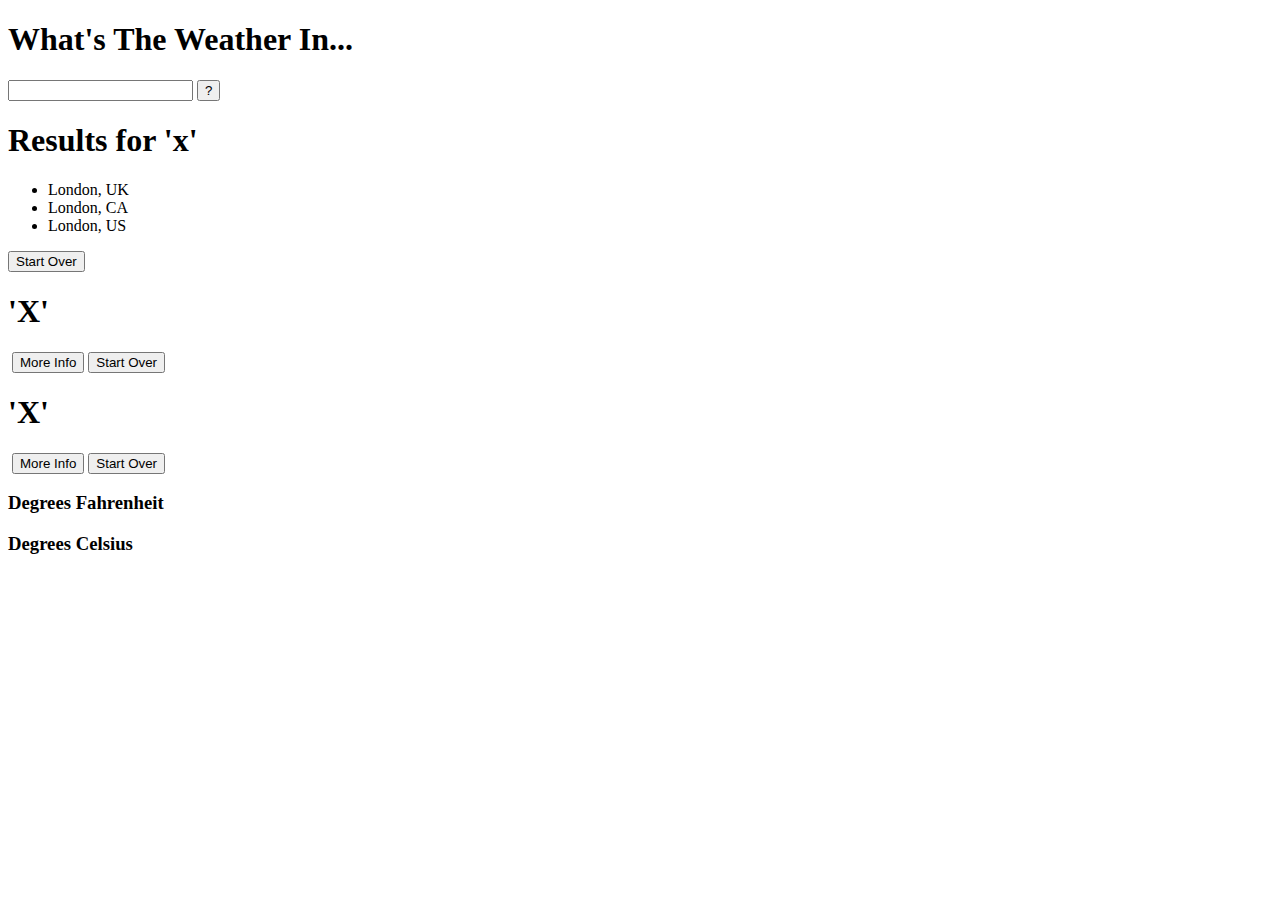
==== weather.html @ 440b0bb8 "fleshed out html" ====
<!DOCTYPE html>
<html>
<head>
	<title>API Weather App</title>
</head>
<body>
	<div class="js-starting-form">
		<h1>What's The Weather In...</h1>
		<form action="#" class="js-search-form">
		<label for="query"></label>
		<input type="text">
		<button type="submit">?</button>
		</form>
	</div>
	<div class="js-search-results">
		<h1>Results for 'x'</h1>
		<ul>
			<li>London, UK</li>
			<li>London, CA</li>
			<li>London, US</li>
		</ul>
		<button class="start-over">Start Over</button>
	</div>
	<div class="js-result-display">
		<h1>'X'</h1>
		<img class="weather-image" src="">
		<button class="more-info">More Info</button>
		<button class="start-over">Start Over</button>
	</div>
	<div class="js-result-details">
		<h1>'X'</h1>
		<img class="weather-image" src="">
		<button class="more-info">More Info</button>
		<button class="start-over">Start Over</button>
		<h3 class="js-degrees-fahrenheit">Degrees Fahrenheit</h3>
		<h3 class="js-degrees-celsius">Degrees Celsius</h3>
	</div>



<script type="text/javascript" src="https://cdnjs.cloudflare.com/ajax/libs/jquery/3.2.1/core.js"></script>
<script type="text/javascript" src="weather.js"></script>
</body>
</html>
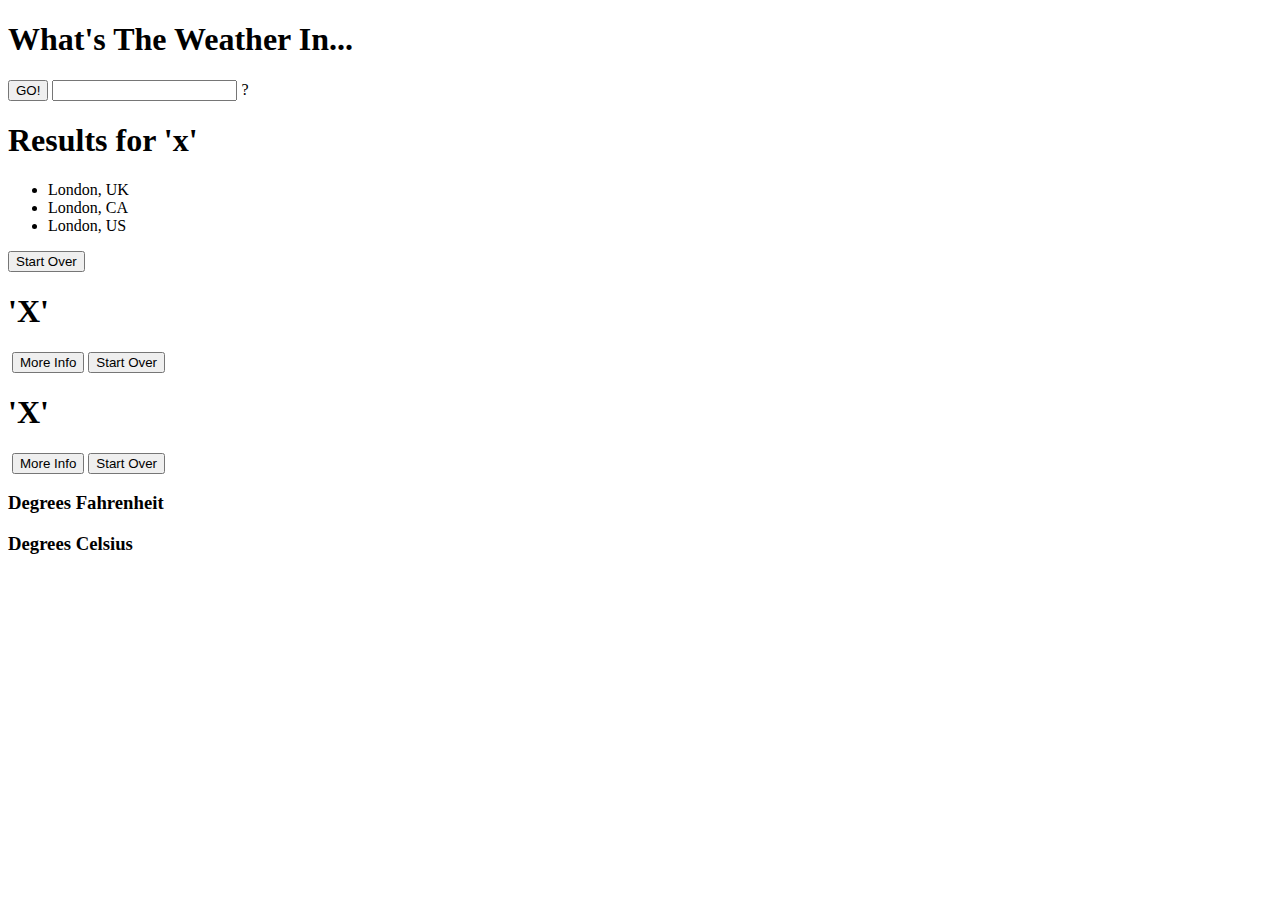
==== commit 009906f4: "added javascript plan" ====
--- a/weather.html
+++ b/weather.html
@@ -1,44 +1,45 @@
 <!DOCTYPE html>
 <html>
 <head>
-	<title>API Weather App</title>
+    <title>API Weather App</title>
 </head>
 <body>
-	<div class="js-starting-form">
-		<h1>What's The Weather In...</h1>
-		<form action="#" class="js-search-form">
-		<label for="query"></label>
-		<input type="text">
-		<button type="submit">?</button>
-		</form>
-	</div>
-	<div class="js-search-results">
-		<h1>Results for 'x'</h1>
-		<ul>
-			<li>London, UK</li>
-			<li>London, CA</li>
-			<li>London, US</li>
-		</ul>
-		<button class="start-over">Start Over</button>
-	</div>
-	<div class="js-result-display">
-		<h1>'X'</h1>
-		<img class="weather-image" src="">
-		<button class="more-info">More Info</button>
-		<button class="start-over">Start Over</button>
-	</div>
-	<div class="js-result-details">
-		<h1>'X'</h1>
-		<img class="weather-image" src="">
-		<button class="more-info">More Info</button>
-		<button class="start-over">Start Over</button>
-		<h3 class="js-degrees-fahrenheit">Degrees Fahrenheit</h3>
-		<h3 class="js-degrees-celsius">Degrees Celsius</h3>
-	</div>
+    <div class="js-starting-form">
+        <h1>What's The Weather In...</h1>
+        <form action="#" class="js-search-form">
+        <label for="query"></label>
+        <button type="submit">GO!</button>
+        <input type="text" class="js-query">
+        <label for="query">?</label>
+        </form>
+    </div>
+    <div class="js-search-results">
+        <h1>Results for 'x'</h1>
+        <ul>
+            <li>London, UK</li>
+            <li>London, CA</li>
+            <li>London, US</li>
+        </ul>
+        <button class="start-over">Start Over</button>
+    </div>
+    <div class="js-result-display">
+        <h1>'X'</h1>
+        <img class="weather-image" src="">
+        <button class="more-info">More Info</button>
+        <button class="start-over">Start Over</button>
+    </div>
+    <div class="js-result-details">
+        <h1>'X'</h1>
+        <img class="weather-image" src="">
+        <button class="more-info">More Info</button>
+        <button class="start-over">Start Over</button>
+        <h3 class="js-degrees-fahrenheit">Degrees Fahrenheit</h3>
+        <h3 class="js-degrees-celsius">Degrees Celsius</h3>
+    </div>
 
 
 
-<script type="text/javascript" src="https://cdnjs.cloudflare.com/ajax/libs/jquery/3.2.1/core.js"></script>
+<script type="text/javascript" src="https://code.jquery.com/jquery-3.2.1.min.js"></script>
 <script type="text/javascript" src="weather.js"></script>
 </body>
 </html>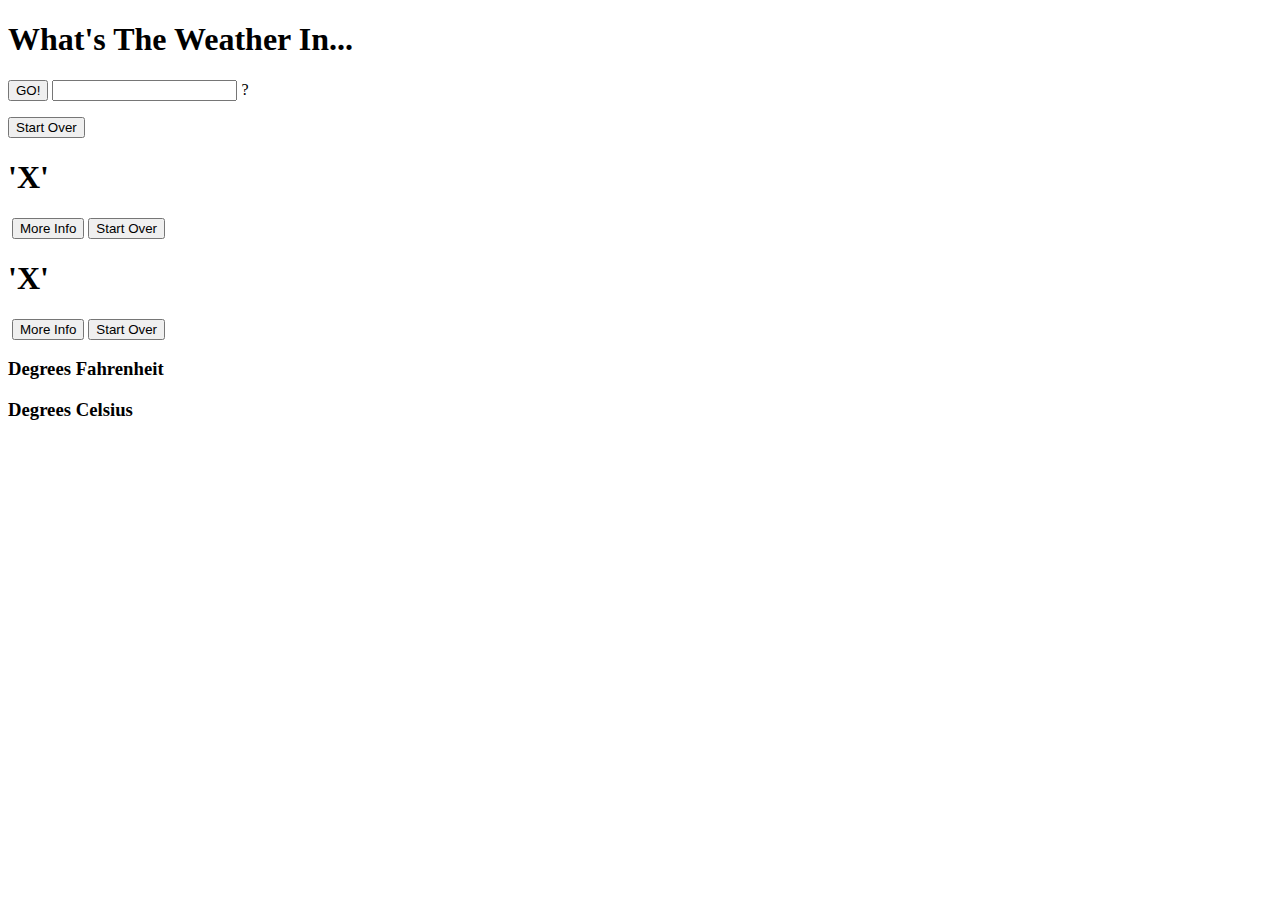
==== commit e9b2d401: "working on render Data still" ====
--- a/weather.html
+++ b/weather.html
@@ -13,12 +13,10 @@
         <label for="query">?</label>
         </form>
     </div>
-    <div class="js-search-results">
-        <h1>Results for 'x'</h1>
-        <ul>
-            <li>London, UK</li>
-            <li>London, CA</li>
-            <li>London, US</li>
+    <div>
+        <div class="js-search-results">
+        </div>
+        <ul class="js-list-items">
         </ul>
         <button class="start-over">Start Over</button>
     </div>
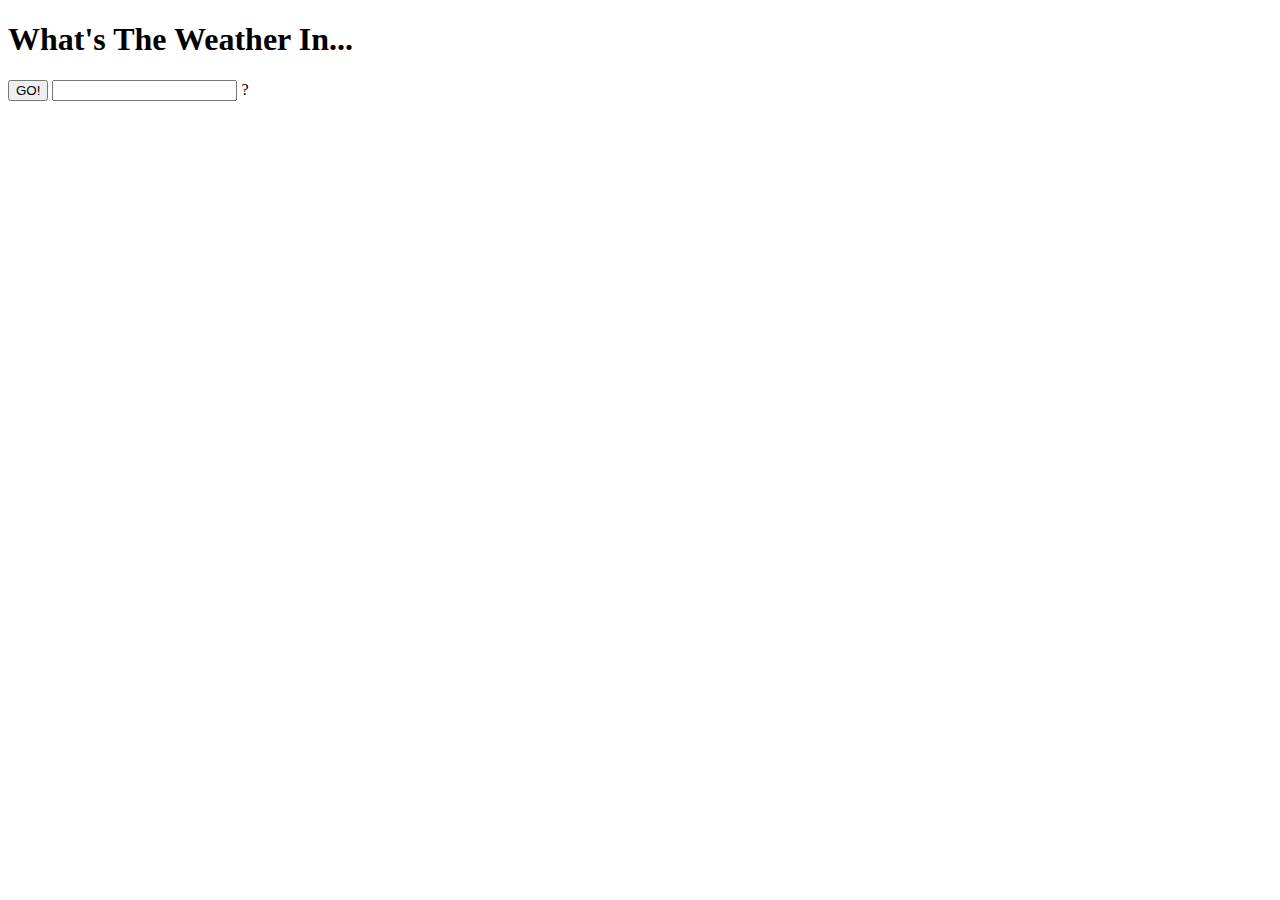
==== commit 979e6dd5: "displays work ok" ====
--- a/weather.html
+++ b/weather.html
@@ -1,32 +1,36 @@
 <!DOCTYPE html>
 <html>
+
 <head>
     <title>API Weather App</title>
+    <link rel="stylesheet" href="weather.css">
 </head>
+
 <body>
     <div class="js-starting-form">
         <h1>What's The Weather In...</h1>
         <form action="#" class="js-search-form">
-        <label for="query"></label>
-        <button type="submit">GO!</button>
-        <input type="text" class="js-query">
-        <label for="query">?</label>
+            <label for="query"></label>
+            <button type="submit">GO!</button>
+            <input type="text" class="js-query">
+            <label for="query">?</label>
         </form>
     </div>
-    <div>
+    <div class="js-search hidden">
         <div class="js-search-results">
         </div>
         <ul class="js-list-items">
+            <li></li>
         </ul>
         <button class="start-over">Start Over</button>
     </div>
-    <div class="js-result-display">
+    <div class="js-result-display hidden">
         <h1>'X'</h1>
         <img class="weather-image" src="">
         <button class="more-info">More Info</button>
         <button class="start-over">Start Over</button>
     </div>
-    <div class="js-result-details">
+    <div class="js-result-details hidden">
         <h1>'X'</h1>
         <img class="weather-image" src="">
         <button class="more-info">More Info</button>
@@ -37,7 +41,8 @@
 
 
 
-<script type="text/javascript" src="https://code.jquery.com/jquery-3.2.1.min.js"></script>
-<script type="text/javascript" src="weather.js"></script>
+    <script type="text/javascript" src="https://code.jquery.com/jquery-3.2.1.min.js"></script>
+    <script type="text/javascript" src="weather.js"></script>
 </body>
+
 </html>--- a/weather.css
+++ b/weather.css
@@ -0,0 +1,8 @@
+.hidden {
+    display: none
+}
+
+li {
+    list-style-type: none;
+    text-decoration: underline
+}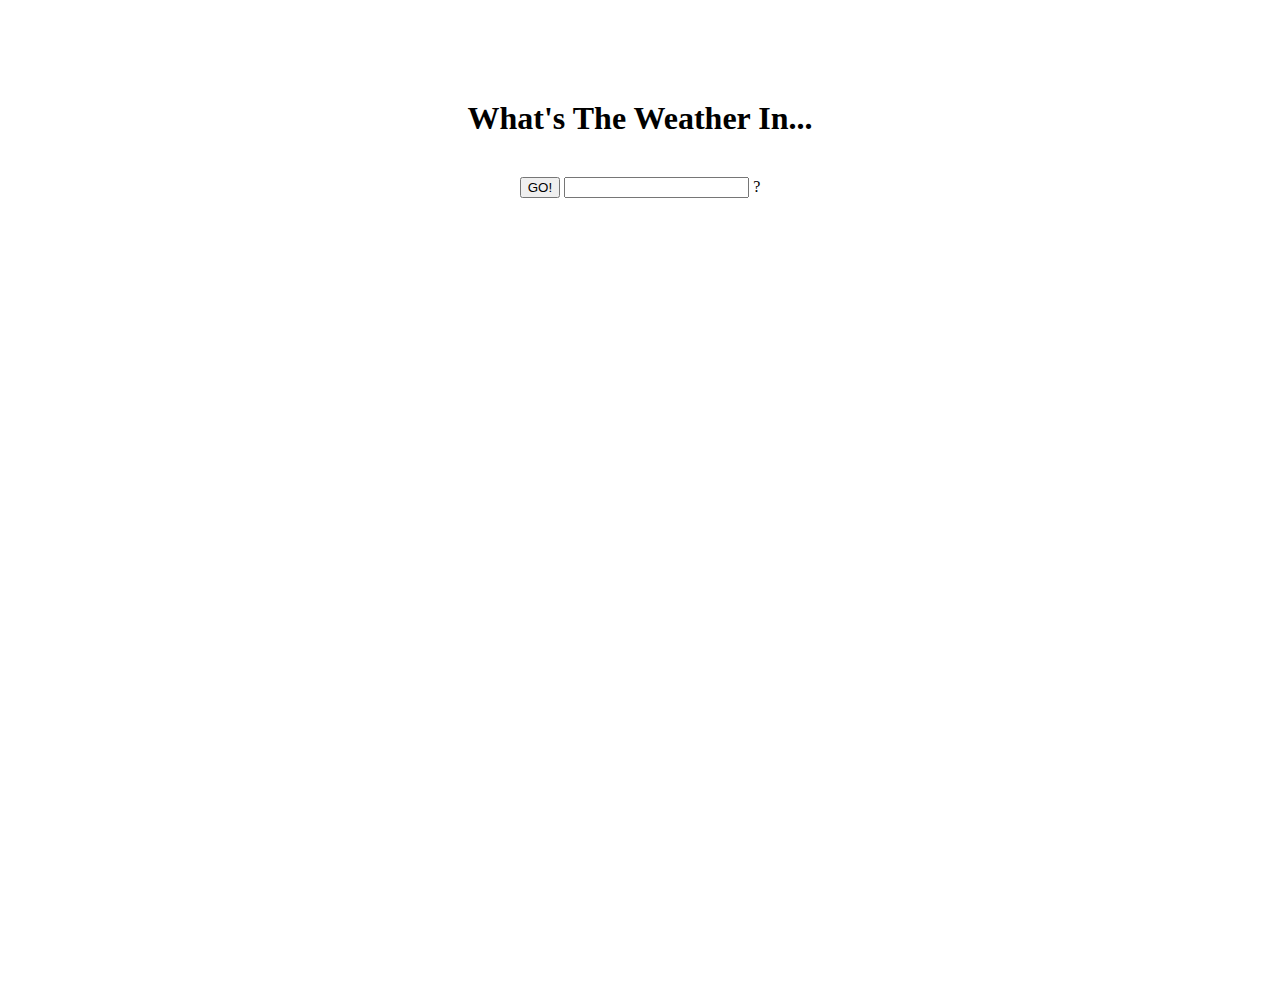
==== commit 97ae5ae4: "finished js" ====
--- a/weather.html
+++ b/weather.html
@@ -7,38 +7,41 @@
 </head>
 
 <body>
-    <div class="js-starting-form">
-        <h1>What's The Weather In...</h1>
-        <form action="#" class="js-search-form">
-            <label for="query"></label>
-            <button type="submit">GO!</button>
-            <input type="text" class="js-query">
-            <label for="query">?</label>
-        </form>
+    <div class="container">
+        <div class="js-starting-form">
+            <h1>What's The Weather In...</h1>
+            <form action="#" class="js-search-form">
+                <label for="query"></label>
+                <button type="submit">GO!</button>
+                <input type="text" class="js-query">
+                <label for="query">?</label>
+            </form>
+        </div>
+        <div class="js-search hidden">
+            <div class="js-search-results">
+            </div>
+            <ul class="js-list-items">
+                <li></li>
+            </ul>
+            <button class="start-over">Start Over</button>
+        </div>
+        <div class="js-result-display hidden">
+            <h1></h1>
+            <div class="weather-image">
+                </div>
+            <button class="more-info">More Info</button>
+            <button class="start-over">Start Over</button>
+        </div>
+        <div class="js-result-details hidden">
+            <h1></h1>
+            <div class="weather-image">
+                </div>
+            <button class="more-info less-info">Less Info</button>
+            <button class="start-over">Start Over</button>
+            <h3 class="js-degrees-fahrenheit"></h3>
+            <h3 class="js-degrees-celsius"></h3>
+        </div>
     </div>
-    <div class="js-search hidden">
-        <div class="js-search-results">
-        </div>
-        <ul class="js-list-items">
-            <li></li>
-        </ul>
-        <button class="start-over">Start Over</button>
-    </div>
-    <div class="js-result-display hidden">
-        <h1>'X'</h1>
-        <img class="weather-image" src="">
-        <button class="more-info">More Info</button>
-        <button class="start-over">Start Over</button>
-    </div>
-    <div class="js-result-details hidden">
-        <h1>'X'</h1>
-        <img class="weather-image" src="">
-        <button class="more-info">More Info</button>
-        <button class="start-over">Start Over</button>
-        <h3 class="js-degrees-fahrenheit">Degrees Fahrenheit</h3>
-        <h3 class="js-degrees-celsius">Degrees Celsius</h3>
-    </div>
-
 
 
     <script type="text/javascript" src="https://code.jquery.com/jquery-3.2.1.min.js"></script>
--- a/weather.css
+++ b/weather.css
@@ -1,8 +1,51 @@
+* {
+	margin: auto;
+	box-sizing: border-box;
+}
+
+.container {
+	width: 600px;
+	height: 1000px;
+	margin-left: auto;
+	margin-right: auto;
+	text-align: center;
+	padding-top: 100px;
+}
+
+.js-starting-form h1 {
+	padding-bottom: 20px;
+}
+
 .hidden {
     display: none
 }
 
+.js-search-results {
+	padding-bottom: 20px;
+}
+
+button {
+	margin-top: 20px;
+	margin-bottom: 20px;
+}
+
 li {
     list-style-type: none;
-    text-decoration: underline
+    text-decoration: underline;
+    margin-top: 10px;
+    margin-bottom: 10px;
+}
+
+.image-size {
+    width: 250px;
+    height: 250px;
+
+}
+
+.js-degrees-fahrenheit {
+    color: red
+}
+
+.js-degrees-celsius {
+    color: blue
 }